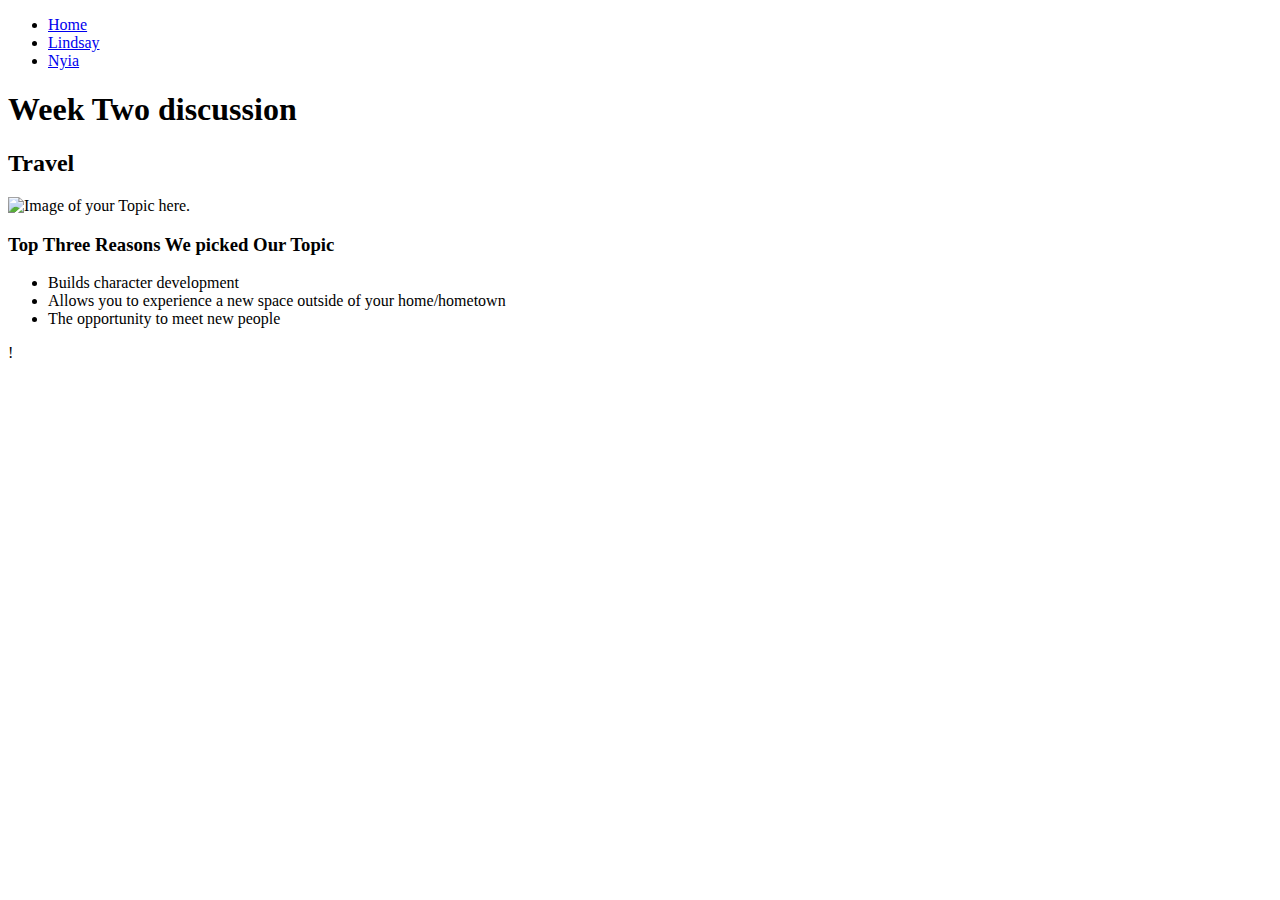
==== index.html @ aa4abb4b "Add files via upload" ====
<!DOCTYPE html>
<html lang="en">
<head>
    <meta charset="UTF-8">
    <meta http-equiv="X-UA-Compatible" content="IE=edge">
    <meta name="viewport" content="width=device-width, initial-scale=1.0">
    <!-- <link rel="stylesheet" href="css/html5reset.css"> -->
    <!-- <link rel="stylesheet" href="css/student1.css"> -->
    <!-- <link rel="stylesheet" href="css/student2.css"> -->
    <!-- <link rel="stylesheet" href="css/student3.css"> -->
    <title>Week 2 Discussion</title>
</head>
<body>
    <header>
        <nav>
            <ul>
                <li><a href = "index.html">Home</a></li>
                <li><a href = "lindsay.html">Lindsay</a></li>
                <li><a href = "nyia.html">Nyia</a></li>
            </ul>
        </nav>
        <h1>Week Two discussion</h1>

    </header>
    
    <main>
        <h2>Travel</h2>
        <img src = "yourPicHere" width="200" alt = "Image of your Topic here.">

        <h3>Top Three Reasons We picked Our Topic</h3>
        <ul>
            <li>Builds character development</li>
            <li>Allows you to experience a new space outside of your home/hometown</li>
            <li>The opportunity to meet new people</li>
        </ul>
    </main>
    
</body>
</html>!
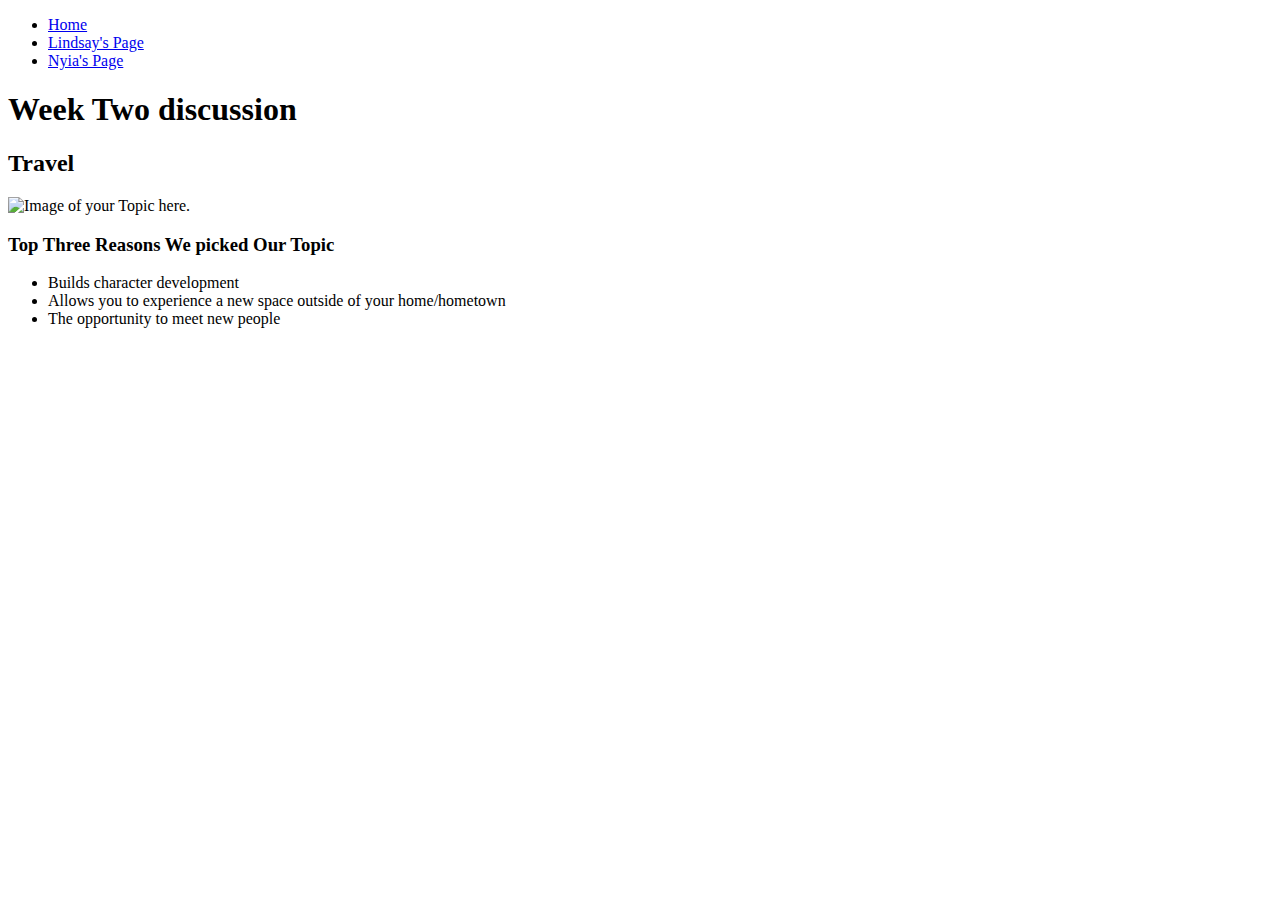
==== commit 46c889c5: "Add files via upload" ====
--- a/index.html
+++ b/index.html
@@ -15,8 +15,8 @@
         <nav>
             <ul>
                 <li><a href = "index.html">Home</a></li>
-                <li><a href = "lindsay.html">Lindsay</a></li>
-                <li><a href = "nyia.html">Nyia</a></li>
+                <li><a href="lindsay.html">Lindsay's Page</a></li>
+                <li><a href="nyia.html">Nyia's Page</a></li>
             </ul>
         </nav>
         <h1>Week Two discussion</h1>
@@ -36,4 +36,4 @@
     </main>
     
 </body>
-</html>!+</html>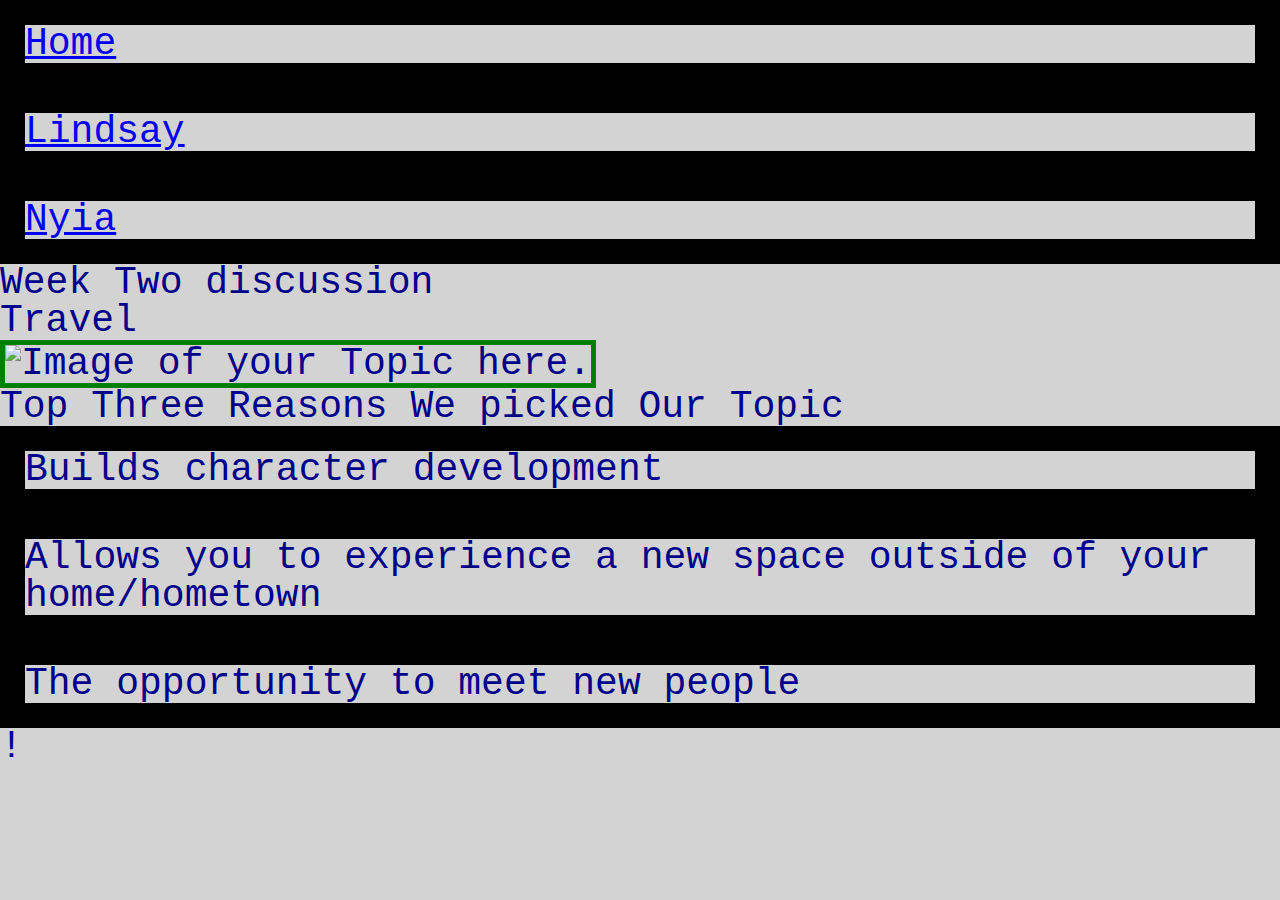
==== commit a8b77da3: "Add files via upload" ====
--- a/index.html
+++ b/index.html
@@ -4,7 +4,7 @@
     <meta charset="UTF-8">
     <meta http-equiv="X-UA-Compatible" content="IE=edge">
     <meta name="viewport" content="width=device-width, initial-scale=1.0">
-    <!-- <link rel="stylesheet" href="css/html5reset.css"> -->
+    <link rel="stylesheet" href="css/html5reset.css">
     <!-- <link rel="stylesheet" href="css/student1.css"> -->
     <!-- <link rel="stylesheet" href="css/student2.css"> -->
     <!-- <link rel="stylesheet" href="css/student3.css"> -->
@@ -15,8 +15,8 @@
         <nav>
             <ul>
                 <li><a href = "index.html">Home</a></li>
-                <li><a href="lindsay.html">Lindsay's Page</a></li>
-                <li><a href="nyia.html">Nyia's Page</a></li>
+                <li><a href = "lindsay.html">Lindsay</a></li>
+                <li><a href = "nyia.html">Nyia</a></li>
             </ul>
         </nav>
         <h1>Week Two discussion</h1>
@@ -36,4 +36,4 @@
     </main>
     
 </body>
-</html>+</html>!